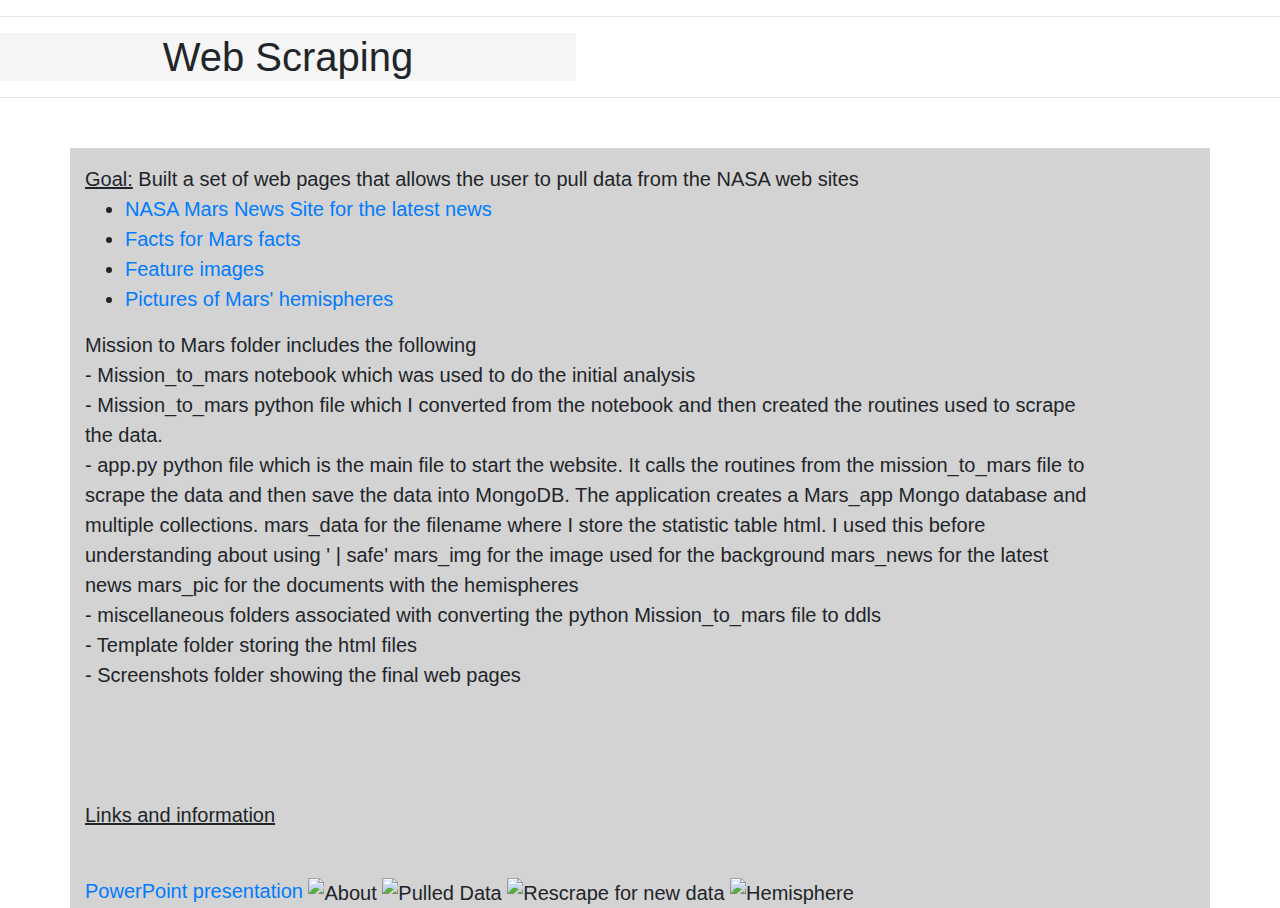
==== index.html @ c5ed8880 "updating interface" ====
<!DOCTYPE html>
<html lang="en-us">

<head>
    <meta charset="UTF-8">
    <title>Spotify Project</title>

    <!-- Bring in our bootstrap stylesheet -->
    <link rel="stylesheet" href="https://stackpath.bootstrapcdn.com/bootstrap/4.3.1/css/bootstrap.min.css"
        integrity="sha384-ggOyR0iXCbMQv3Xipma34MD+dH/1fQ784/j6cY/iJTQUOhcWr7x9JvoRxT2MZw1T" crossorigin="anonymous">
    <style>
        .dataframe {
            background-color: lightgrey;
            font-size: 20px;
            size: 40px;
            margin-top: 50px;
        }

        .mtitle {
            background-color: whitesmoke;
            width: 45%;
            text-align: center;
        }

        .mabout {
            font-size: 20px;
        }
    </style>
</head>

<body>
    <hr>
    <h1 class="mtitle">Web Scraping</h1>
    <hr>

    <!-- Our rows function in containers (grid created). -->
    <div class="container dataframe">

        <div class="row dataframe">
            <div class="col-md-11">
            <p> </p>
            <u>Goal:</u>
            Built a set of web pages that allows the user to pull data from the NASA web sites
            <ul>
                
            <li><a href="https://mars.nasa.gov/news/">NASA Mars News Site for the latest news</a></li>
            <li><a href="https://space-facts.com/mars/">Facts for Mars facts</a></li>
            <li><a href="https://www.jpl.nasa.gov/spaceimages/?search=&category=Mars">Feature images</a></li>
            <li><a href="https://astrogeology.usgs.gov/search/results?q=hemisphere+enhanced&k1=target&v1=Mars">Pictures of Mars' hemispheres</a></li>
            </ul>

            Mission to Mars folder includes the following
            <br>
            - Mission_to_mars notebook which was used to do the initial analysis
            <br>
            - Mission_to_mars python file which I converted from the notebook and then created the
            routines used to scrape the data.
            <br>
            - app.py python file which is the main file to start the website. It calls the routines
            from the mission_to_mars file to scrape the data and then save the data into MongoDB.
            The application creates a Mars_app Mongo database and multiple collections.
            mars_data for the filename where I store the statistic table html. I used this
            before understanding about using ' | safe'
            mars_img for the image used for the background
            mars_news for the latest news
            mars_pic for the documents with the hemispheres
            <br>
            - miscellaneous folders associated with converting the python Mission_to_mars file to ddls
            <br>
            - Template folder storing the html files
            <br>
            - Screenshots folder showing the final web pages

        </div>
    </div>
        <div class="row dataframe">
            <div class="col-md-11">
            <br></br>
            <u>Links and information</u>
            <br>
            <p> </p></br>

            <a href="Screenshots/Screens_shots_of_web_pages.pptx">PowerPoint presentation</a>
            <img src="Screenshots/Introduction_page.png" alt="About">
            <img src="Screenshots/Initial_page.png" alt="Pulled Data">
            <img src="Screenshots/Ability_to_rescrape.png" alt="Rescrape for new data">
            <img src="Screenshots/Mars_hemispheres.png" alt="Hemisphere">
        </div>
    </div>
    </div>
</body>
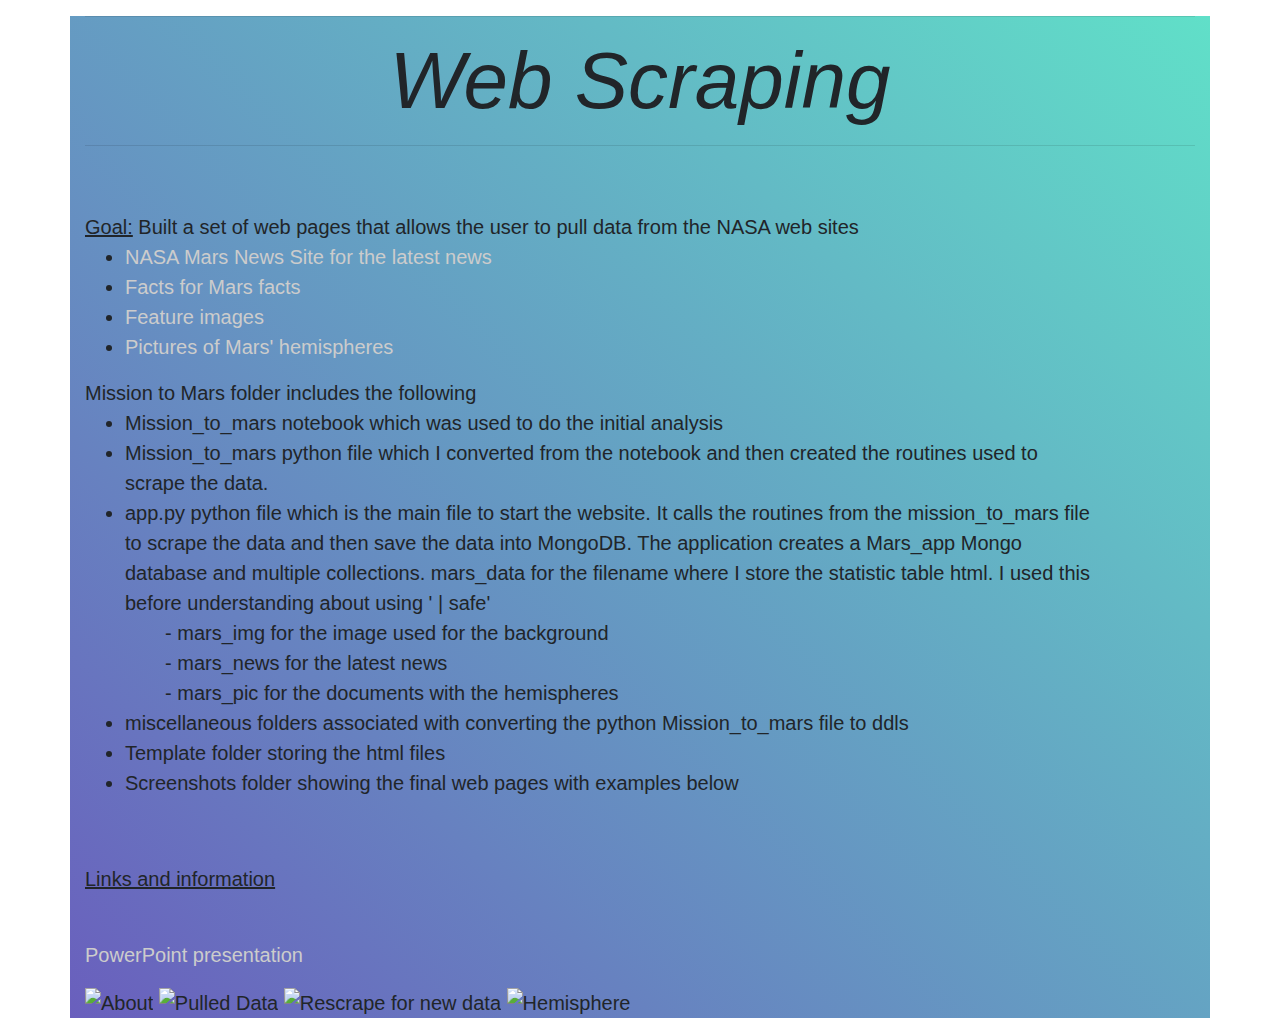
==== commit 1d8dfb4f: "readme" ====
--- a/index.html
+++ b/index.html
@@ -3,89 +3,142 @@
 
 <head>
     <meta charset="UTF-8">
-    <title>Spotify Project</title>
+    <title>mars mission</title>
 
     <!-- Bring in our bootstrap stylesheet -->
     <link rel="stylesheet" href="https://stackpath.bootstrapcdn.com/bootstrap/4.3.1/css/bootstrap.min.css"
         integrity="sha384-ggOyR0iXCbMQv3Xipma34MD+dH/1fQ784/j6cY/iJTQUOhcWr7x9JvoRxT2MZw1T" crossorigin="anonymous">
     <style>
+        body,
+        html {
+            height: 100%;
+            padding-left: 5px;
+            padding-right: 5px;
+        }
+
         .dataframe {
-            background-color: lightgrey;
+            /* background-color:lightgrey; */
             font-size: 20px;
             size: 40px;
             margin-top: 50px;
         }
 
+        .bg {
+            background-image: url('analytics-1907993__340.jpg');
+
+            /* Half height */
+            height: 100%;
+
+            /* Center and scale the image nicely */
+            background-position: center;
+            background-repeat: no-repeat;
+            background-size: cover;
+        }
+
         .mtitle {
-            background-color: whitesmoke;
-            width: 45%;
+
+            width: 100%;
             text-align: center;
+            font-family: sans-serif;
+            font-style: italic;
+            font-size: 80px;
+        }
+
+
+        a:link {
+            color: #ccc;
+        }
+
+        /* visited link */
+        a:visited {
+            color: #043655;
+        }
+
+        /* mouse over link */
+        a:hover {
+            color: #8ebf42;
+        }
+
+        /* selected link */
+        a:active {
+            color: #800000;
         }
 
         .mabout {
             font-size: 20px;
         }
+
+        .p {
+            padding-left: 5px;
+        }
+
+        .rgba-gradient {
+            background: -moz-linear-gradient(45deg, rgba(42, 27, 161, 0.7), rgba(29, 210, 177, 0.7) 100%);
+            background: -webkit-linear-gradient(45deg, rgba(42, 27, 161, 0.7), rgba(29, 210, 177, 0.7) 100%);
+            background: -webkit-gradient(linear, 45deg, from(rgba(42, 27, 161, 0.7)), to(rgba(29, 210, 177, 0.7)));
+            background: -o-linear-gradient(45deg, rgba(42, 27, 161, 0.7), rgba(29, 210, 177, 0.7) 100%);
+            background: linear-gradient(to 45deg, rgba(42, 27, 161, 0.7), rgba(29, 210, 177, 0.7) 100%);
+        }
     </style>
 </head>
 
 <body>
-    <hr>
-    <h1 class="mtitle">Web Scraping</h1>
-    <hr>
-
     <!-- Our rows function in containers (grid created). -->
-    <div class="container dataframe">
-
+    <div class="container rgba-gradient">
+        <hr>
+        <h1 class="mtitle">Web Scraping</h1>
+        <hr>
         <div class="row dataframe">
             <div class="col-md-11">
-            <p> </p>
-            <u>Goal:</u>
-            Built a set of web pages that allows the user to pull data from the NASA web sites
-            <ul>
-                
-            <li><a href="https://mars.nasa.gov/news/">NASA Mars News Site for the latest news</a></li>
-            <li><a href="https://space-facts.com/mars/">Facts for Mars facts</a></li>
-            <li><a href="https://www.jpl.nasa.gov/spaceimages/?search=&category=Mars">Feature images</a></li>
-            <li><a href="https://astrogeology.usgs.gov/search/results?q=hemisphere+enhanced&k1=target&v1=Mars">Pictures of Mars' hemispheres</a></li>
-            </ul>
+                <p> </p>
+                <u>Goal:</u>
+                Built a set of web pages that allows the user to pull data from the NASA web sites
+                <ul>
 
-            Mission to Mars folder includes the following
-            <br>
-            - Mission_to_mars notebook which was used to do the initial analysis
-            <br>
-            - Mission_to_mars python file which I converted from the notebook and then created the
-            routines used to scrape the data.
-            <br>
-            - app.py python file which is the main file to start the website. It calls the routines
-            from the mission_to_mars file to scrape the data and then save the data into MongoDB.
-            The application creates a Mars_app Mongo database and multiple collections.
-            mars_data for the filename where I store the statistic table html. I used this
-            before understanding about using ' | safe'
-            mars_img for the image used for the background
-            mars_news for the latest news
-            mars_pic for the documents with the hemispheres
-            <br>
-            - miscellaneous folders associated with converting the python Mission_to_mars file to ddls
-            <br>
-            - Template folder storing the html files
-            <br>
-            - Screenshots folder showing the final web pages
+                    <li><a href="https://mars.nasa.gov/news/">NASA Mars News Site for the latest news</a></li>
+                    <li><a href="https://space-facts.com/mars/">Facts for Mars facts</a></li>
+                    <li><a href="https://www.jpl.nasa.gov/spaceimages/?search=&category=Mars">Feature images</a></li>
+                    <li><a href="https://astrogeology.usgs.gov/search/results?q=hemisphere+enhanced&k1=target&v1=Mars">Pictures
+                            of Mars' hemispheres</a></li>
+                </ul>
 
+                Mission to Mars folder includes the following
+                <br>
+                <ul>
+                    <li>Mission_to_mars notebook which was used to do the initial analysis </li>
+                    <li>Mission_to_mars python file which I converted from the notebook and then created the
+                        routines used to scrape the data.</li>
+                    <li>app.py python file which is the main file to start the website. It calls the routines
+                        from the mission_to_mars file to scrape the data and then save the data into MongoDB.
+                        The application creates a Mars_app Mongo database and multiple collections.
+                        mars_data for the filename where I store the statistic table html. I used this
+                        before understanding about using ' | safe'</li>
+                    <ul>
+                        - mars_img for the image used for the background
+                        <br>
+                        - mars_news for the latest news
+                        <br>
+                        - mars_pic for the documents with the hemispheres
+                    </ul>
+                    <li>miscellaneous folders associated with converting the python Mission_to_mars file to ddls </li>
+                    <li>Template folder storing the html files</li>
+                    <li>Screenshots folder showing the final web pages with examples below</li>
+                </ul>
+
+            </div>
+        </div>
+        <div class="row dataframe">
+            <div class="col-md-11">
+                <u>Links and information</u>
+                <p> </p>
+                <br>
+                <a href="Screenshots/Screens_shots_of_web_pages.pptx">PowerPoint presentation</a>
+                <p>  </p>
+                <img src="Screenshots/Introduction_page.png" alt="About">
+                <img src="Screenshots/Initial_page.png" alt="Pulled Data">
+                <img src="Screenshots/Ability_to_rescrape.png" alt="Rescrape for new data">
+                <img src="Screenshots/Mars_hemispheres.png" alt="Hemisphere">
+            </div>
         </div>
     </div>
-        <div class="row dataframe">
-            <div class="col-md-11">
-            <br></br>
-            <u>Links and information</u>
-            <br>
-            <p> </p></br>
-
-            <a href="Screenshots/Screens_shots_of_web_pages.pptx">PowerPoint presentation</a>
-            <img src="Screenshots/Introduction_page.png" alt="About">
-            <img src="Screenshots/Initial_page.png" alt="Pulled Data">
-            <img src="Screenshots/Ability_to_rescrape.png" alt="Rescrape for new data">
-            <img src="Screenshots/Mars_hemispheres.png" alt="Hemisphere">
-        </div>
-    </div>
-    </div>
 </body>